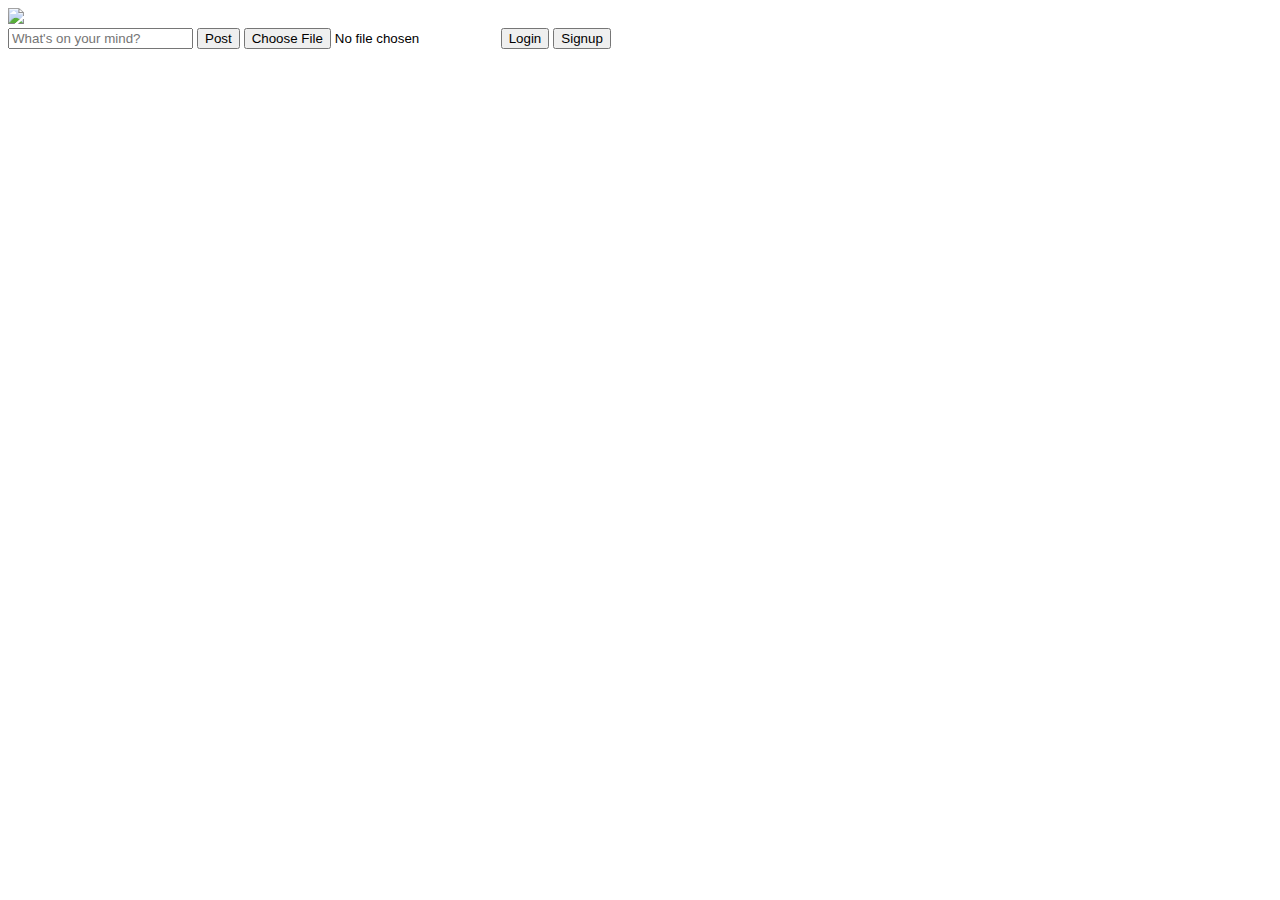
==== frontend/index.html @ f3bee622 "small change" ====
<!DOCTYPE html>
<html lang="en">
<head>
    <meta charset="UTF-8">
    <meta name="viewport" content="width=device-width, initial-scale=1.0">
    <title>Luna Social - Timeline</title>
    <link href="src/style.css" rel="stylesheet">
</head>
<body>
    <div class="top_bar">
        <a href="index.html"><img class="top_bar_logo" src="src/logo.png"></a>
        <br>
        <input class="post_input" id="postText" placeholder="What's on your mind?">
        <button class="top_bar_post" onclick="addPost()">Post</button>
        <input class="imageupload" type="file" id="imageUpload" accept="image/*">
        <span class="login_span">
            <a href="login.html"><button class="top_bar_login">Login</button></a>
            <a href="signup.html"><button class="top_bar_signup">Signup</button></a>
        </span>
    </div>
    <br>
    <div id="postContainer"></div>

    <script>
        // WebSocket URL configuration
        const WS_URL = "ws://127.0.0.1:8000/ws";

        // Function to establish the WebSocket connection
        function connectWebSocket() {
            websocket = new WebSocket(WS_URL);

            websocket.onopen = function() {
                console.log("Connected to WebSocket");
            };

            websocket.onmessage = function(event) {
                const newPost = JSON.parse(event.data);
                displayPost(newPost);
            };

            websocket.onclose = function() {
                console.log("WebSocket connection closed");
                setTimeout(connectWebSocket, 1000);  // Attempt to reconnect after 1 second
            };

            websocket.onerror = function(error) {
                console.error("WebSocket error: ", error);
            };
        }

        // Call connectWebSocket to open the WebSocket connection
        connectWebSocket();

        // Function to add new posts
        function addPost() {
            const postText = document.getElementById("postText").value;
            const imageInput = document.getElementById("imageUpload");
            const postContainer = document.getElementById("postContainer");
            
            if (!postText.trim()) {
                alert("Post cannot be empty");
                return;
            }
            
            const newPost = {
                username: "Username",
                content: postText,
                image_url: imageInput.files && imageInput.files[0] ? URL.createObjectURL(imageInput.files[0]) : null,
                timestamp: new Date().toISOString()
            };

            // Send post data to the backend via WebSocket
            websocket.send(JSON.stringify(newPost));
            displayPost(newPost);

            document.getElementById("postText").value = "";
            imageInput.value = "";
        }

        // Display post in the frontend
        function displayPost(post) {
            const postContainer = document.getElementById("postContainer");
            const newPost = document.createElement("div");
            newPost.classList.add("post_main");
            
            newPost.innerHTML = `
                <span class="post_top">
                    <img class="post_profile_image" src="https://cdn.pixabay.com/photo/2015/10/05/22/37/blank-profile-picture-973460_960_720.png">
                    <p class="post_user">${post.username}</p>
                    <p class="post_id">@UserID</p>
                </span>
                <span class="post_content">
                    <p class="post_body_text">${post.content}</p>
                    ${post.image_url ? `<img class="post_body_image" src="${post.image_url}">` : ""}
                </span>
                <span class="post_footer">
                    <p class="post_footer_text">${new Date(post.timestamp).toLocaleTimeString()}</p>
                </span>`;

            postContainer.prepend(newPost);
        }
    </script>
</body>
</html>
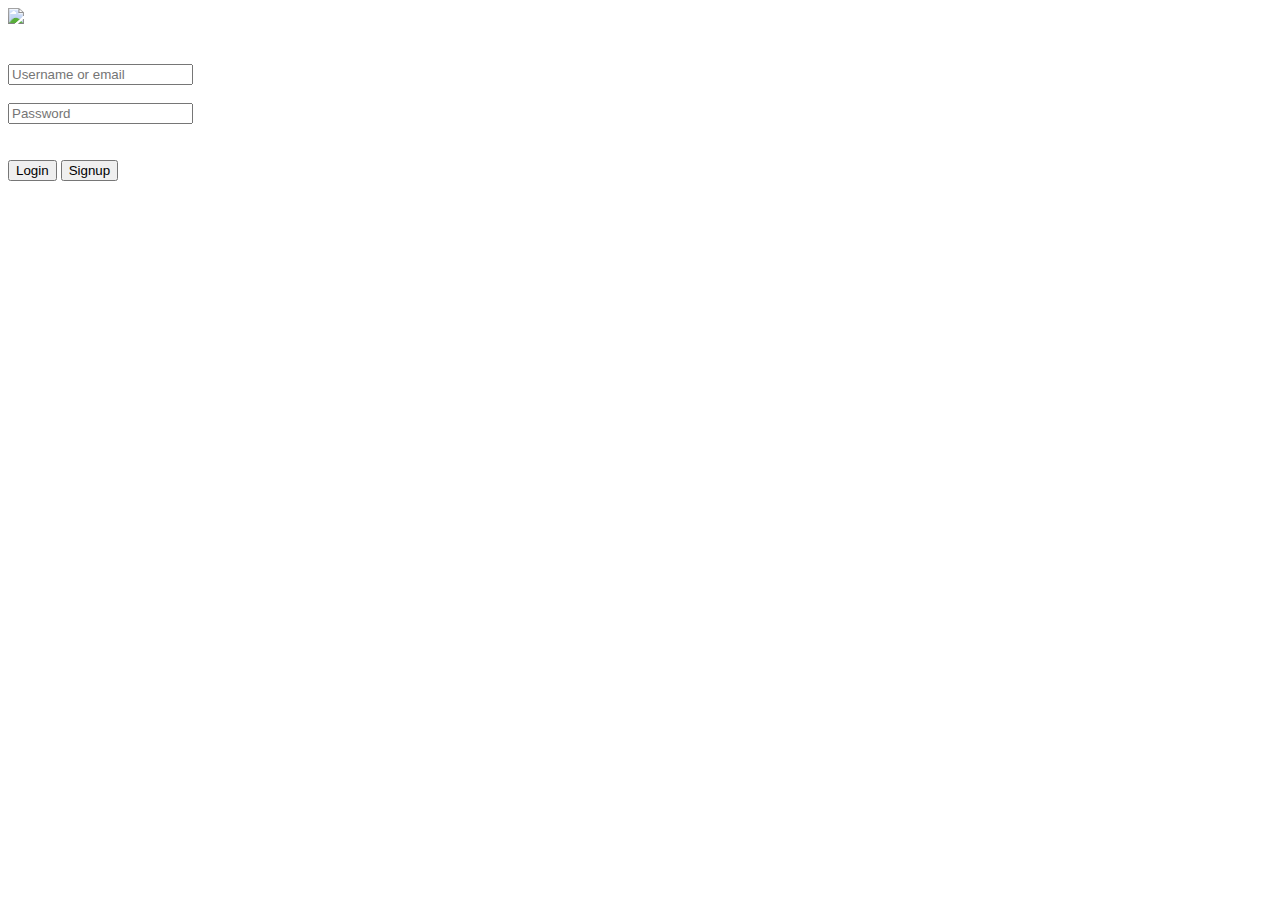
==== commit 02260b1a: "login and signup - unfin" ====
--- a/frontend/index.html
+++ b/frontend/index.html
@@ -20,85 +20,6 @@
     </div>
     <br>
     <div id="postContainer"></div>
-
-    <script>
-        // WebSocket URL configuration
-        const WS_URL = "ws://127.0.0.1:8000/ws";
-
-        // Function to establish the WebSocket connection
-        function connectWebSocket() {
-            websocket = new WebSocket(WS_URL);
-
-            websocket.onopen = function() {
-                console.log("Connected to WebSocket");
-            };
-
-            websocket.onmessage = function(event) {
-                const newPost = JSON.parse(event.data);
-                displayPost(newPost);
-            };
-
-            websocket.onclose = function() {
-                console.log("WebSocket connection closed");
-                setTimeout(connectWebSocket, 1000);  // Attempt to reconnect after 1 second
-            };
-
-            websocket.onerror = function(error) {
-                console.error("WebSocket error: ", error);
-            };
-        }
-
-        // Call connectWebSocket to open the WebSocket connection
-        connectWebSocket();
-
-        // Function to add new posts
-        function addPost() {
-            const postText = document.getElementById("postText").value;
-            const imageInput = document.getElementById("imageUpload");
-            const postContainer = document.getElementById("postContainer");
-            
-            if (!postText.trim()) {
-                alert("Post cannot be empty");
-                return;
-            }
-            
-            const newPost = {
-                username: "Username",
-                content: postText,
-                image_url: imageInput.files && imageInput.files[0] ? URL.createObjectURL(imageInput.files[0]) : null,
-                timestamp: new Date().toISOString()
-            };
-
-            // Send post data to the backend via WebSocket
-            websocket.send(JSON.stringify(newPost));
-            displayPost(newPost);
-
-            document.getElementById("postText").value = "";
-            imageInput.value = "";
-        }
-
-        // Display post in the frontend
-        function displayPost(post) {
-            const postContainer = document.getElementById("postContainer");
-            const newPost = document.createElement("div");
-            newPost.classList.add("post_main");
-            
-            newPost.innerHTML = `
-                <span class="post_top">
-                    <img class="post_profile_image" src="https://cdn.pixabay.com/photo/2015/10/05/22/37/blank-profile-picture-973460_960_720.png">
-                    <p class="post_user">${post.username}</p>
-                    <p class="post_id">@UserID</p>
-                </span>
-                <span class="post_content">
-                    <p class="post_body_text">${post.content}</p>
-                    ${post.image_url ? `<img class="post_body_image" src="${post.image_url}">` : ""}
-                </span>
-                <span class="post_footer">
-                    <p class="post_footer_text">${new Date(post.timestamp).toLocaleTimeString()}</p>
-                </span>`;
-
-            postContainer.prepend(newPost);
-        }
-    </script>
+    <script src="src/index.js"></script>
 </body>
 </html>
